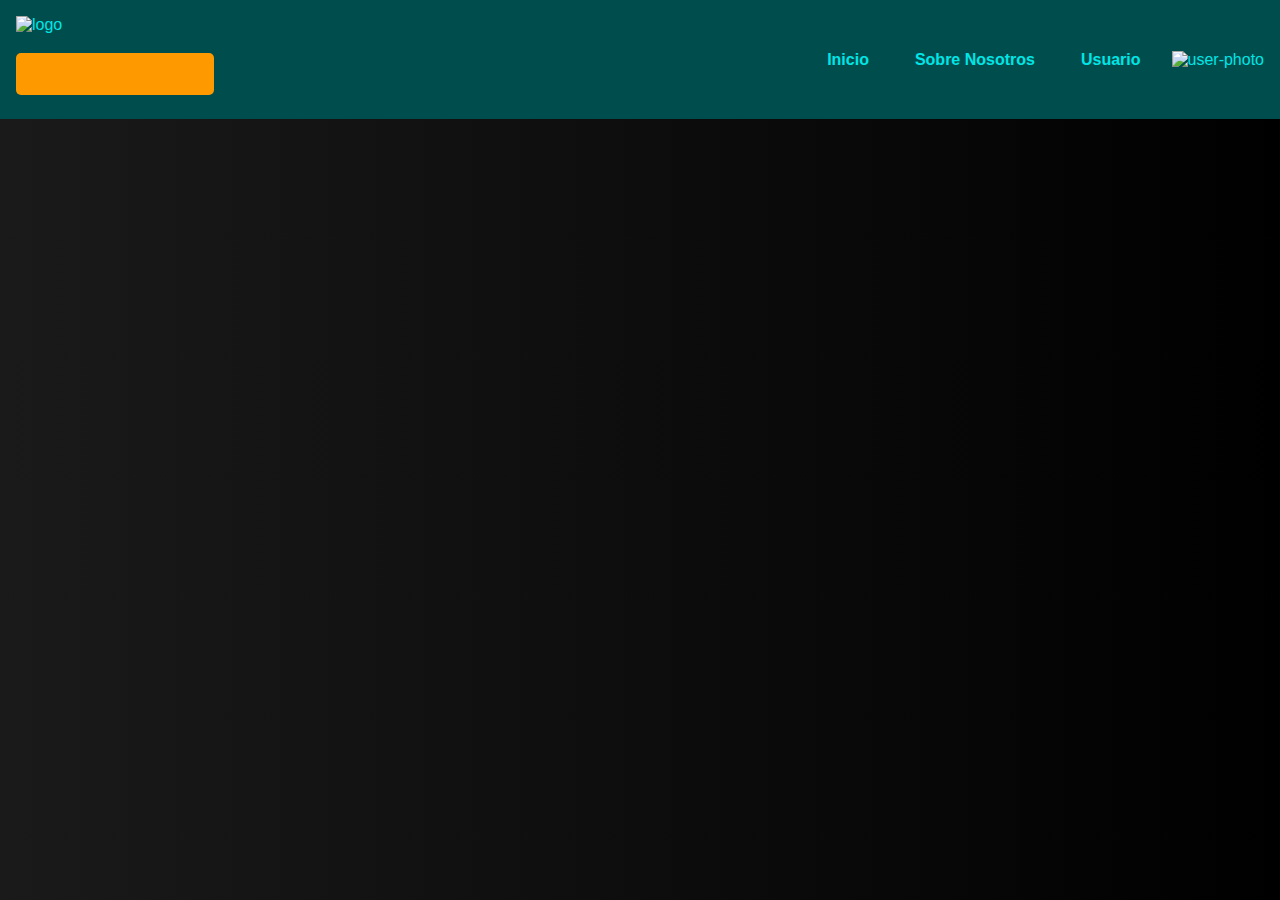
==== about-us.html @ 209b6906 "Initial Commit" ====
<!DOCTYPE html>
<html lang="es">
<head>
    <meta charset="UTF-8">
    <meta name="viewport" content="width=device-width, initial-scale=1.0">
    <title>Show de Preguntas y Respuestas</title>
    <link rel="stylesheet" href="styles.css">
</head>
<body>
    <header>
        <div class="logo">
            <img src="#" alt="logo" class="img-logo"/>
            <p class="title">Show de Preguntas</p>
        </div>
        <nav class="navegation">
            <ul>
                <li><a href="index.html" class="link">Inicio</a></li>
                <li><a href="#" class="link">Sobre Nosotros</a></li>
                <li><a href="register-login.html" class="link">Usuario</a></li>
                <li><img src="#" alt="user-photo"></li>
            </ul>
        </nav>
    </header>
</body>
</html>
---- styles.css ----
/* Cambios en los colores */
:root {
    --color-back: linear-gradient(to right, var(--color-back-start), var(--color-back-end));
    --color-back-start:#1a1a1a;
    --color-back-end:#000000;
    --color-blue-1:#00e6e6;
    --color-blue-2:#004d4d;
    --color-brown-1:#ff9900;
    --color-brown-2:#663300;
    --color-white-1:#ffffff;
}

/* Estilos generales */
body {
    margin: 0;
    font-family: Arial, sans-serif;
    background: var(--color-back);
    color: var(--color-blue-1);
}

/* Encabezado */
header {
    display: flex;
    justify-content: space-between;
    align-items: center;
    padding: 1rem;
    background-color: var(--color-blue-2);
}

.logo img {
    height: 50px;
}

.logo p {
    padding: 10px;
    background-color: var(--color-brown-1);
    border-radius: 5px;
}

.title {
    font-size: 1.5rem;
    font-weight: bold;
    color: var(--color-brown-1);
}

.navegation ul {
    display: flex;
    list-style: none;
    margin: 0;
    padding: 0;
}

.navegation li {
    margin-left: 1rem;
}

.navegation a {
    text-decoration: none;
    color: var(--color-blue-1);
    font-weight: bold;
    padding: 10px 15px;
    transition: 1s;
}

.navegation a:hover {
    color: var(--color-back);
    background-color: var(--color-brown-1);
    border-radius: 5px;
    padding: 15px 20px;
}

/* Contenedor principal */
main {
    padding: 4rem;
}

/* Sección del juego */
.game {
    padding: 10rem;
    text-align: center;
    background-color: var(--color-blue-1);
    border: 10px solid var(--color-blue-2);
    border-radius: 3rem;
    cursor: pointer;
    transition: transform 1.5s ease;
    margin-top: 3rem;
}

.game:hover {
    transform: scale(1.05);
}

.game p {
    font-size: 1.5rem;
    color: var(--color-blue-2);
}

.game .additional-functionality {
    display: none;
    position: absolute;
    top:50%;
    left:50%;
    transform: translate(-50%, -50%);
    background-color: var(--color-blue-1);
    border: 2px solid var(--color-brown-1);
    border-radius: 10px;
    padding: 20px;
    z-index: 1;
    margin-top: 20px;

}

.game .additional-functionality p {
    font-size: 1rem;
    color: var(--color-white-1);
}

.game:hover .additional-functionality {
    display: block;
}

/* Sección de información */
.info {
    margin-top: 2rem;
}

.title_1 {
    font-size: 1.2rem;
    font-weight: bold;
    color: var(--color-white-1);
    margin-bottom: 0.5rem;
}

.title {
    font-size: 1.2rem;
    font-weight: bold;
    color: var(--color-brown-1);
    margin-bottom: 0.5rem;
}

.text {
    color: var(--color-blue-1);
    line-height: 1.5;
}

/* Pie de página */
footer {
    padding: 1rem;
    text-align: center;
    background-color: var(--color-blue-2);
    color: var(--color-blue-1);
}

.about-us a {
    color: var(--color-brown-1);
}

.about-us a:hover {
    color: var(--color-brown-2);
}
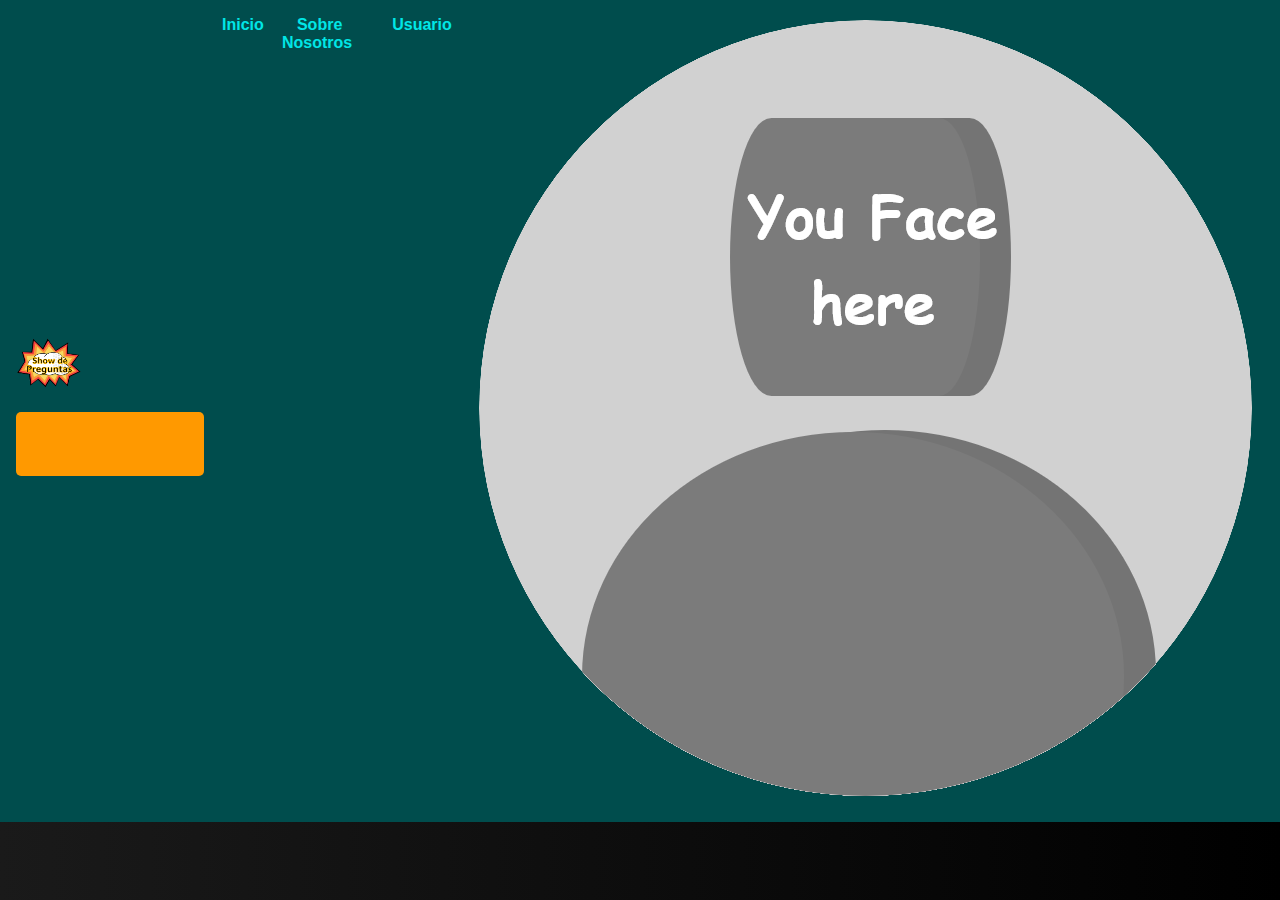
==== commit 5e9fb5c1: "Update Imgs to Pages" ====
--- a/about-us.html
+++ b/about-us.html
@@ -9,7 +9,7 @@
 <body>
     <header>
         <div class="logo">
-            <img src="#" alt="logo" class="img-logo"/>
+            <img src="Imgs/logo.png" alt="logo" class="img-logo"/>
             <p class="title">Show de Preguntas</p>
         </div>
         <nav class="navegation">
@@ -17,7 +17,7 @@
                 <li><a href="index.html" class="link">Inicio</a></li>
                 <li><a href="#" class="link">Sobre Nosotros</a></li>
                 <li><a href="register-login.html" class="link">Usuario</a></li>
-                <li><img src="#" alt="user-photo"></li>
+                <li><img src="Imgs/user_photo.png" alt="user-photo"></li>
             </ul>
         </nav>
     </header>
--- a/styles.css
+++ b/styles.css
@@ -48,10 +48,12 @@
     list-style: none;
     margin: 0;
     padding: 0;
+    border-radius: 5rem;
 }
 
 .navegation li {
-    margin-left: 1rem;
+    margin-left: 0.2rem;
+    border-radius: 5rem;
 }
 
 .navegation a {
@@ -60,6 +62,7 @@
     font-weight: bold;
     padding: 10px 15px;
     transition: 1s;
+    border-radius: 5rem;
 }
 
 .navegation a:hover {
@@ -75,8 +78,9 @@
 }
 
 /* Sección del juego */
-.game {
-    padding: 10rem;
+.game-container {
+    position: relative;
+    padding: 18rem;
     text-align: center;
     background-color: var(--color-blue-1);
     border: 10px solid var(--color-blue-2);
@@ -86,8 +90,28 @@
     margin-top: 3rem;
 }
 
+.game {
+    padding: 2rem;
+    background-color: var(--color-brown-1);
+    border: 10px solid var(--color-blue-2);
+    position: absolute;
+    top: 50%;
+    left: 50%;
+    transform: translate(-50%, -50%); /* Centrar el elemento exactamente */
+    cursor: pointer;
+    transition: 1.5s;
+    padding-top: 0px;
+    padding-bottom: 0px;
+    border-radius: 3rem;
+}
+
+.game.clicked {
+    pointer-events: none; /* Deshabilita la interacción del botón */
+    opacity: 0;
+}
+
 .game:hover {
-    transform: scale(1.05);
+    transform: translate(-50%, -50%) scale(1.5); /* Ampliar en un 10% */
 }
 
 .game p {
@@ -119,6 +143,83 @@
     display: block;
 }
 
+/* Estilos para el contenedor de configuración de jugadores y rondas */
+.additional-functionality {
+    display: none; /* Inicialmente oculto */
+    position: absolute;
+    top: 50%; /* Posición vertical en el centro */
+    left: 50%; /* Posición horizontal en el centro */
+    transform: translate(-50%, -50%); /* Centrar el elemento exactamente */
+    background-color: var(--color-blue-2);
+    border: 2px solid var(--color-brown-1);
+    border-radius: 10px;
+    padding: 20px;
+    z-index: 1;
+    opacity: 0;
+    transition: opacity 10s ease;
+    max-width: calc(100% - 40px); /* Ancho máximo relativo al 100% del contenedor menos el doble del padding */
+    max-height: calc(100% - 40px); /* Altura máxima relativa al 100% del contenedor menos el doble del padding */
+    overflow: auto;
+}
+
+.additional-functionality.show {
+    opacity: 1;
+}
+
+/* Información de los jugadores */
+.player-info-container {
+    display: none;
+    position: absolute;
+    top: 30%;
+    left: 2%;
+    transform: translateY(-50%);
+    padding: 20px;
+    background-color: rgba(0, 0, 0, 0.800);
+    border-radius: 5px;
+    transition: opacity 10s ease; /* Transición de opacidad */
+}
+
+.player-info {
+    margin-bottom: 10px;
+    font-size: 14px;
+}
+
+.round-info {
+    display: flex;
+    position: absolute;
+    top: -40px; /* Ajustar la posición según sea necesario */
+    left: 50%;
+    transform: translateX(-50%);
+    background-color: rgba(255, 0, 0, 0.5); /* Color de fondo */
+    padding: 5px 10px;
+    border-radius: 5px;
+    color: white; /* Color de texto */
+}
+
+/* Estilos para el botón "Iniciar Juego" */
+.start-game {
+    position: absolute;
+    top: 55%;
+    left: calc(50% + 200px); /* Ajusta la posición horizontal */
+    transform: translate(-50%, -50%);
+    padding: 2rem;
+    background-color: var(--color-brown-1);
+    border: 10px solid var(--color-blue-2);
+    cursor: pointer;
+    transition: 1.5s;
+    border-radius: 3rem;
+    z-index: 1; /* Asegura que esté por encima del fondo */
+}
+
+.start-game:hover {
+    transform: translate(-50%, -50%) scale(1.5); /* Ampliar en un 10% */
+}
+
+.start-game p {
+    font-size: 1.5rem;
+    color: var(--color-blue-2);
+}
+
 /* Sección de información */
 .info {
     margin-top: 2rem;
@@ -143,6 +244,107 @@
     line-height: 1.5;
 }
 
+/* Estilos para el contenedor de opciones de tema */
+.tema-options {
+    position: absolute;
+    top: 50%;
+    left: calc(50% + 100px); /* Desplazar más a la derecha */
+    transform: translate(-50%, -50%);
+    display: grid;
+    grid-template-columns: repeat(3, 1fr);
+    grid-gap: 10px;
+    text-align: center; /* Centrar contenido */
+}
+
+/* Estilos para los botones de tema */
+.tema-option {
+    padding: 2rem;
+    background-color: var(--color-brown-1);
+    border: 10px solid var(--color-blue-2);
+    cursor: pointer;
+    transition: transform 1.5s ease;
+    border-radius: 3rem;
+    font-family: Arial, sans-serif; /* Tipo de letra */
+    text-align: center; /* Centrar contenido */
+}
+
+.tema-option:hover {
+    transform: scale(1.1); /* Ampliar en un 10% */
+}
+
+.tema-option p {
+    font-size: 1.5rem;
+    color: var(--color-blue-2);
+    font-family: Arial, sans-serif; /* Tipo de letra */
+}
+
+/* Estilos adicionales */
+
+/* Contenedor principal del juego */
+.game-container {
+    position: relative;
+    padding: 18rem;
+    text-align: center;
+    background-color: var(--color-blue-1);
+    border: 10px solid var(--color-blue-2);
+    border-radius: 3rem;
+    cursor: pointer;
+    transition: transform 1.5s ease;
+    margin-top: 3rem;
+}
+
+/* Contenedor de las opciones de tema */
+.tema-options {
+    position: absolute;
+    top: 50%;
+    left: calc(50% + 100px); /* Desplazar más a la derecha */
+    transform: translate(-50%, -50%);
+    display: grid;
+    grid-template-columns: repeat(3, 1fr);
+    grid-gap: 10px;
+    text-align: center; /* Centrar contenido */
+}
+
+/* Estilos para los botones de tema */
+.tema-option {
+    padding: 2rem;
+    background-color: var(--color-brown-1);
+    border: 10px solid var(--color-blue-2);
+    cursor: pointer;
+    transition: transform 1.5s ease;
+    border-radius: 3rem;
+    font-family: Arial, sans-serif; /* Tipo de letra */
+    text-align: center; /* Centrar contenido */
+}
+
+/* Estilos para las instrucciones */
+.instrucciones {
+    background-color: #004d4d;
+    padding: 0.5rem;
+    border-radius: 2rem;
+    font-size: 1.5rem;
+    color: var(--color-blue-1);
+    font-family: Arial, sans-serif; /* Tipo de letra */
+    position: relative;
+    top: 30%; /* Mover hacia arriba */
+    left: 155%; /* Centrar horizontalmente */
+    transform: translate(-50%, -50%);
+}
+
+/* Estilos para las instrucciones */
+.instrucciones {
+    background-color: #004d4d;
+    padding: 0.5rem;
+    border-radius: 2rem;
+    font-size: 1.5rem;
+    color: var(--color-blue-1);
+    font-family: Arial, sans-serif; /* Tipo de letra */
+    position: relative;
+    top: 30%; /* Mover hacia arriba */
+    left: 155%; /* Centrar horizontalmente */
+    transform: translate(-50%, -50%);
+}
+
 /* Pie de página */
 footer {
     padding: 1rem;
